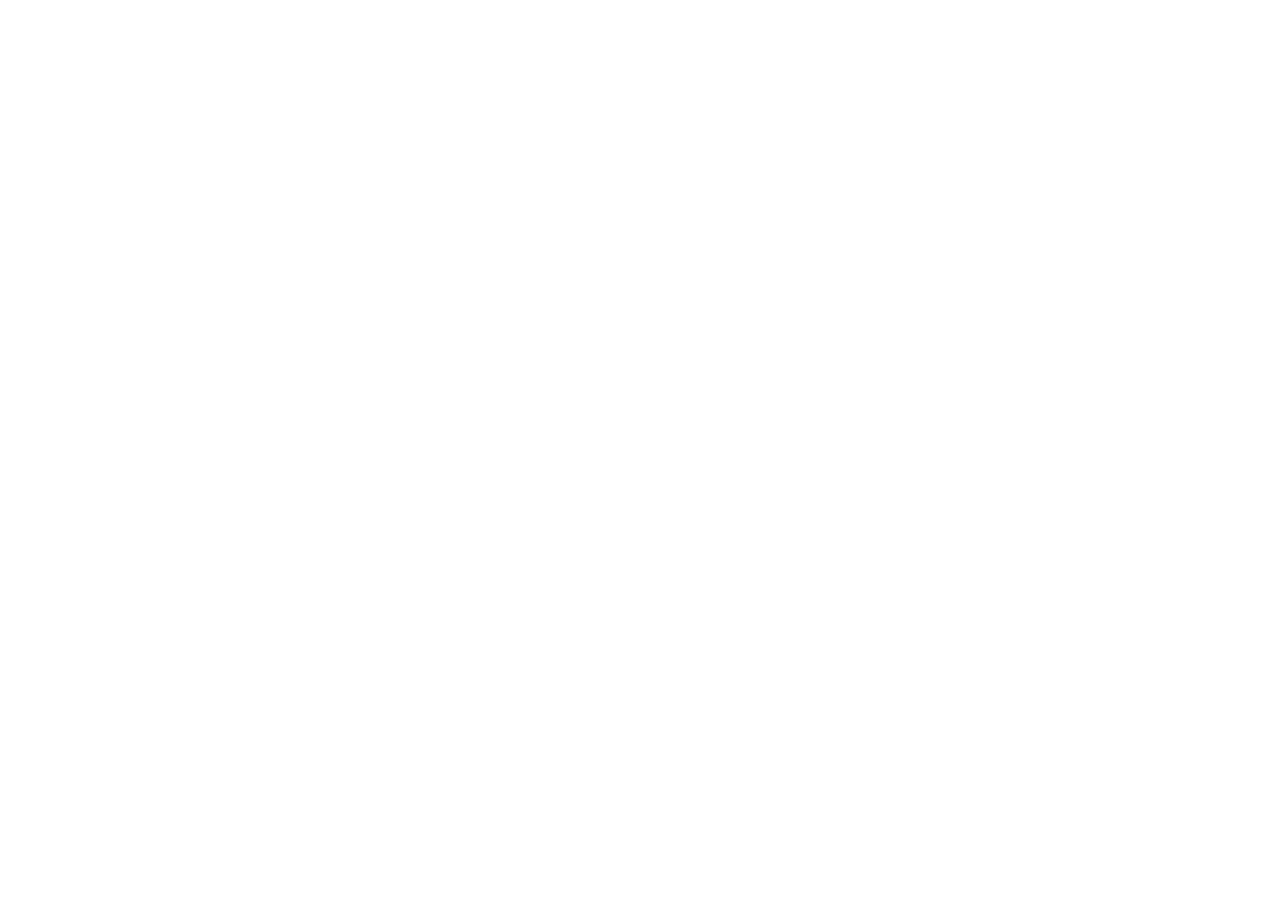
==== src/index.html @ 94be075e "Initial commit" ====
<!DOCTYPE html>
<html lang="en">
  <head>
    <meta charset="UTF-8" />
    <link rel="icon" type="image/svg+xml" href="/favicon.svg" />
    <meta name="viewport" content="width=device-width, initial-scale=1.0" />
    <title>Vanilla App Template</title>
    <link rel="stylesheet" href="./css/styles.css" />
  </head>
  <body>
    <load src="./partials/header.html" icon-path="img/sprite.svg#logo" />

    <main>
      <!-- Loads the specified .html file -->
      <load src="./partials/vite-promo.html" />
      <load src="./partials/badges.html" />
    </main>

    <load src="./partials/footer.html" />

    <script type="module" src="./main.js"></script>
  </body>
</html>
---- src/css/styles.css ----
/**
  |============================
  | include css partials with
  | default @import url()
  |============================
*/
/* Common styles */
@import url('./reset.css');
@import url('./base.css');
@import url('./container.css');
@import url('./animations.css');

/* Sections style */
@import url('./header.css');
@import url('./vite-promo.css');
@import url('./badges.css');
@import url('./back-link.css');
@import url('./footer.css');
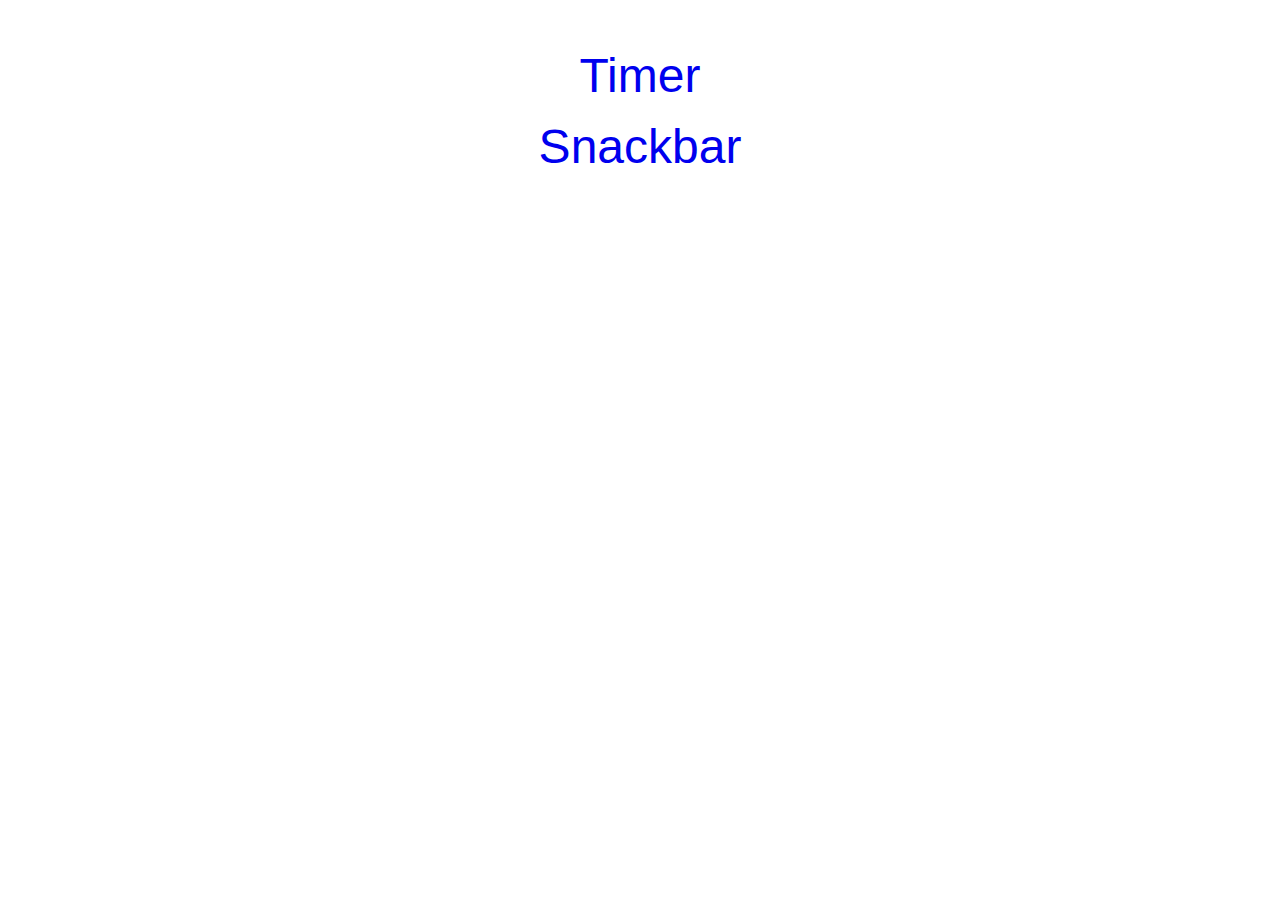
==== commit 232b6c83: "hw10 completed" ====
--- a/src/index.html
+++ b/src/index.html
@@ -2,22 +2,14 @@
 <html lang="en">
   <head>
     <meta charset="UTF-8" />
-    <link rel="icon" type="image/svg+xml" href="/favicon.svg" />
     <meta name="viewport" content="width=device-width, initial-scale=1.0" />
-    <title>Vanilla App Template</title>
+    <title>Homework 10</title>
     <link rel="stylesheet" href="./css/styles.css" />
   </head>
   <body>
-    <load src="./partials/header.html" icon-path="img/sprite.svg#logo" />
-
-    <main>
-      <!-- Loads the specified .html file -->
-      <load src="./partials/vite-promo.html" />
-      <load src="./partials/badges.html" />
-    </main>
-
-    <load src="./partials/footer.html" />
-
-    <script type="module" src="./main.js"></script>
+    <ul class="main-menu">
+      <li><a href="./1-timer.html">Timer</a></li>
+      <li><a href="./2-snackbar.html">Snackbar</a></li>
+    </ul>
   </body>
 </html>
--- a/src/css/styles.css
+++ b/src/css/styles.css
@@ -1,18 +1,197 @@
-/**
-  |============================
-  | include css partials with
-  | default @import url()
-  |============================
-*/
-/* Common styles */
-@import url('./reset.css');
-@import url('./base.css');
-@import url('./container.css');
-@import url('./animations.css');
+*,
+*::before,
+*::after {
+  box-sizing: border-box;
+}
 
-/* Sections style */
-@import url('./header.css');
-@import url('./vite-promo.css');
-@import url('./badges.css');
-@import url('./back-link.css');
-@import url('./footer.css');
+body {
+  font-family: 'Montserrat', sans-serif;
+}
+
+a {
+  text-decoration: none;
+}
+
+h1,
+h2,
+h3,
+h4,
+h5,
+h6,
+p {
+  margin: 0;
+}
+
+img {
+  display: block;
+  max-width: 100%;
+  height: auto;
+}
+
+ul {
+  list-style: none;
+  margin: 0;
+  padding-left: 0;
+}
+
+button {
+  cursor: pointer;
+}
+
+.main-menu {
+  padding-top: 40px;
+  margin: 0 auto;
+  display: flex;
+  justify-content: center;
+  align-items: center;
+  flex-direction: column;
+  gap: 16px;
+  font-size: 48px;
+}
+
+.timer-body > div {
+  position: absolute;
+  top: 50%;
+  left: 50%;
+  transform: translate(-50%, -50%);
+}
+
+#datetime-picker {
+  border: 1px solid #808080;
+  border-radius: 4px;
+  min-width: 272px;
+  height: 40px;
+  margin-right: 8px;
+  margin-bottom: 32px;
+
+  font-weight: 400;
+  font-size: 16px;
+  line-height: 1.5;
+  letter-spacing: 0.04em;
+  color: #2e2f42;
+  padding-left: 16px;
+}
+
+.start-button {
+  border-radius: 8px;
+  border: none;
+  padding: 8px 16px;
+  width: 75px;
+  height: 40px;
+  background: #cfcfcf;
+  margin: 0 auto;
+
+  font-weight: 500;
+  font-size: 16px;
+  line-height: 1.5;
+  letter-spacing: 0.04em;
+  color: #989898;
+}
+
+.is-active {
+  background: #4e75ff;
+  color: #fff;
+  transition: background-color 250ms cubic-bezier(0.4, 0, 0.2, 1);
+}
+
+.is-active:hover {
+  background-color: #6c8cff;
+}
+
+.timer {
+  display: flex;
+  flex-direction: row;
+  gap: 24px;
+}
+
+.field {
+  display: flex;
+  flex-direction: column;
+  justify-content: center;
+  align-items: center;
+  text-transform: uppercase;
+}
+
+.value {
+  font-weight: 400;
+  font-size: 40px;
+  line-height: 1.2;
+  letter-spacing: 0.04em;
+  color: #2e2f42;
+}
+
+.label {
+  font-weight: 400;
+  font-size: 16px;
+  line-height: 1.5;
+  color: #2e2f42;
+}
+
+.snackbar-body > div {
+  position: absolute;
+  top: 50%;
+  left: 50%;
+  transform: translate(-50%, -50%);
+  font-weight: 400;
+  font-size: 16px;
+  line-height: 1.5;
+  letter-spacing: 0.04em;
+}
+
+.delay-field {
+  margin-top: 8px;
+  margin-bottom: 16px;
+  border: 1px solid #808080;
+  border-radius: 4px;
+  min-width: 360px;
+  height: 40px;
+  display: block;
+  transition: border-color 250ms cubic-bezier(0.4, 0, 0.2, 1);
+}
+
+.delay-field:hover {
+  border-color: #000;
+}
+
+.delay-field:focus {
+  border-color: #4e75ff;
+}
+
+fieldset {
+  font-weight: 400;
+  color: #2e2f42;
+  border-radius: 4px;
+  border-color: #808080;
+  border-width: 1px;
+  margin-bottom: 24px;
+
+  display: flex;
+  justify-content: space-around;
+  transition: border-color 250ms cubic-bezier(0.4, 0, 0.2, 1);
+}
+
+fieldset:hover,
+fieldset:focus {
+  border-color: #000;
+}
+
+.snackbar-button {
+  border-radius: 8px;
+  padding: 8px 16px;
+  min-width: 360px;
+  height: 40px;
+  background-color: #4e75ff;
+  border: none;
+
+  font-weight: 500;
+  color: #fff;
+  transition: background-color 250ms cubic-bezier(0.4, 0, 0.2, 1);
+}
+
+.snackbar-button:hover {
+  background-color: #6c8cff;
+}
+
+.return {
+  position: absolute;
+}
